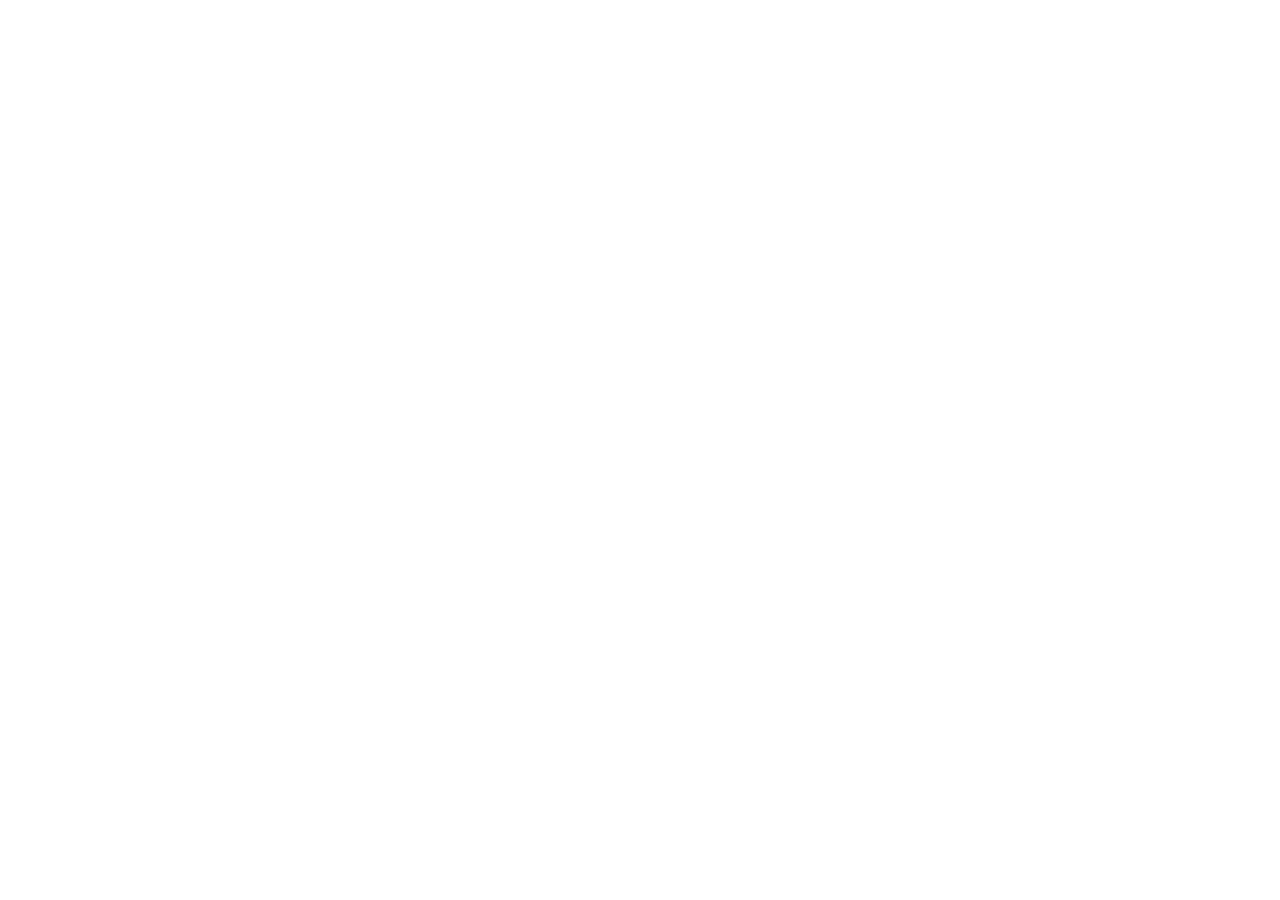
==== main.html @ 6051e194 "boilerplate" ====
<!DOCTYPE html>
<html lang="en">
  <head>
    <meta charset="UTF-8" />
    <meta http-equiv="X-UA-Compatible" content="IE=edge" />
    <meta name="viewport" content="width=device-width, initial-scale=1.0" />
    <link rel="stylesheet" href="/odin-calculator--project/styles.css" />
    <script src="/odin-calculator--project/script.js" defer></script>
    <title>Calculator</title>
  </head>
  <body></body>
</html>
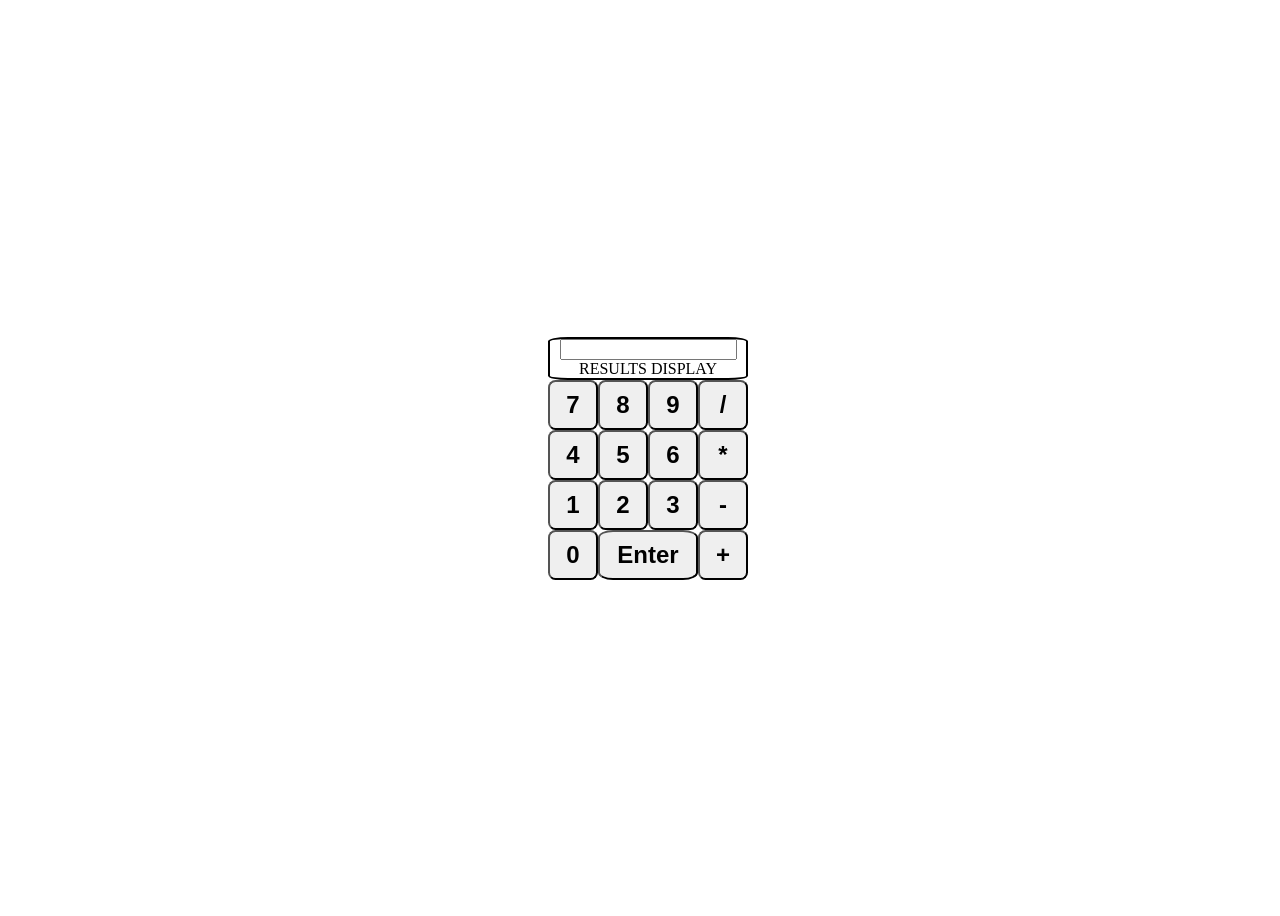
==== commit 92a86130: "template and crude style" ====
--- a/main.html
+++ b/main.html
@@ -4,9 +4,35 @@
     <meta charset="UTF-8" />
     <meta http-equiv="X-UA-Compatible" content="IE=edge" />
     <meta name="viewport" content="width=device-width, initial-scale=1.0" />
-    <link rel="stylesheet" href="/odin-calculator--project/styles.css" />
-    <script src="/odin-calculator--project/script.js" defer></script>
+    <link rel="stylesheet" href="/styles.css" />
+    <script src="/script.js" defer></script>
     <title>Calculator</title>
   </head>
-  <body></body>
+  <body>
+    <div class="container">
+      <div id="rowContainer">
+        <div id="display">
+          <div id="numberDisplay">
+            <input type="text" />
+          </div>
+          <div id="resultDisplay">RESULTS DISPLAY</div>
+        </div>
+        <div class="container">
+          <div id="numbers">
+            <button class="button">7</button>
+            <button class="button">8</button><button class="button">9</button>
+            <button class="button">4</button><button class="button">5</button>
+            <button class="button">6</button><button class="button">1</button>
+            <button class="button">2</button><button class="button">3</button>
+            <button class="button">0</button
+            ><button class="button" id="Enter-button">Enter</button>
+          </div>
+          <div id="operators">
+            <button class="button">/</button> <button class="button">*</button
+            ><button class="button">-</button> <button class="button">+</button>
+          </div>
+        </div>
+      </div>
+    </div>
+  </body>
 </html>
--- a/styles.css
+++ b/styles.css
@@ -0,0 +1,42 @@
+.button {
+  height: 50px;
+  width: 50px;
+  border-radius: 15%;
+  font-size: x-large;
+  font-weight: bold;
+}
+#numbers {
+  display: flex;
+  flex-wrap: wrap;
+  width: 150px;
+}
+.container {
+  display: flex;
+  justify-content: center;
+}
+#rowContainer {
+  display: flex;
+  flex-direction: column;
+}
+#operators {
+  display: flex;
+  flex-direction: column;
+}
+#Enter-button {
+  width: 100px;
+}
+#display {
+  border: black solid 2px;
+  border-radius: 10%;
+}
+#numberDisplay,
+#resultDisplay {
+  text-align: center;
+}
+body {
+  display: flex;
+  width: 100vw;
+  height: 100vh;
+  justify-content: center;
+  align-items: center;
+}
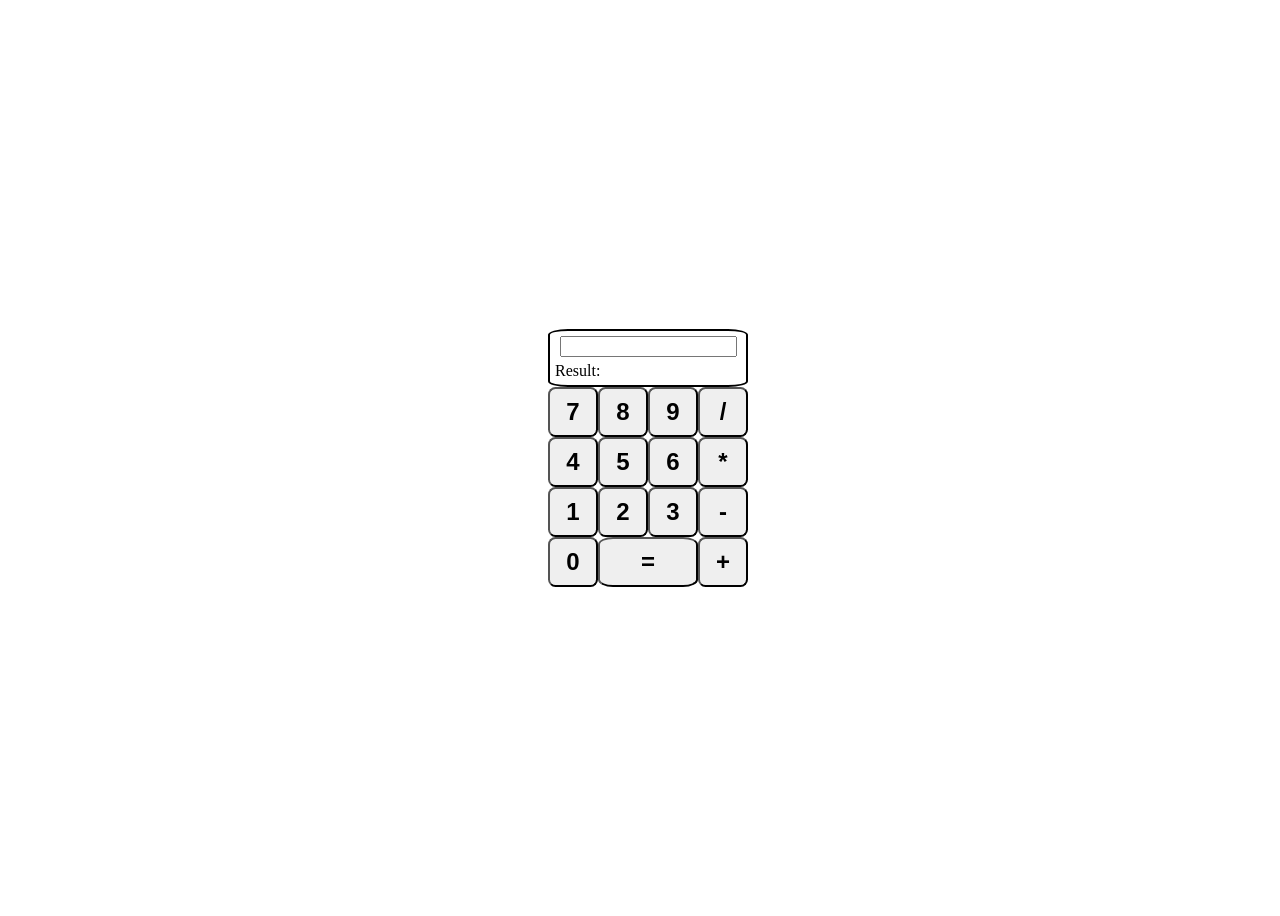
==== commit ab7ca6b7: "first working version....kinda" ====
--- a/main.html
+++ b/main.html
@@ -13,23 +13,31 @@
       <div id="rowContainer">
         <div id="display">
           <div id="numberDisplay">
-            <input type="text" />
+            <input id="input" type="text" value="" />
           </div>
-          <div id="resultDisplay">RESULTS DISPLAY</div>
+          <div>
+            <p>Result: <span id="resultDisplay"></span></p>
+          </div>
         </div>
         <div class="container">
           <div id="numbers">
-            <button class="button">7</button>
-            <button class="button">8</button><button class="button">9</button>
-            <button class="button">4</button><button class="button">5</button>
-            <button class="button">6</button><button class="button">1</button>
-            <button class="button">2</button><button class="button">3</button>
-            <button class="button">0</button
-            ><button class="button" id="Enter-button">Enter</button>
+            <button class="button" id="btn7">7</button>
+            <button class="button" id="btn8">8</button
+            ><button class="button" id="btn9">9</button>
+            <button class="button" id="btn4">4</button
+            ><button class="button" id="btn5">5</button>
+            <button class="button" id="btn6">6</button
+            ><button class="button" id="btn1">1</button>
+            <button class="button" id="btn2">2</button
+            ><button class="button" id="btn3">3</button>
+            <button class="button" id="btn0">0</button
+            ><button class="button" id="Enter-button">=</button>
           </div>
           <div id="operators">
-            <button class="button">/</button> <button class="button">*</button
-            ><button class="button">-</button> <button class="button">+</button>
+            <button class="button" id="btn/">/</button>
+            <button class="button" id="btn*">*</button
+            ><button class="button" id="btn-">-</button>
+            <button class="button" id="btn+">+</button>
           </div>
         </div>
       </div>
--- a/styles.css
+++ b/styles.css
@@ -29,9 +29,9 @@
   border: black solid 2px;
   border-radius: 10%;
 }
-#numberDisplay,
-#resultDisplay {
+#numberDisplay {
   text-align: center;
+  margin-top: 5px;
 }
 body {
   display: flex;
@@ -40,3 +40,8 @@
   justify-content: center;
   align-items: center;
 }
+#resultDisplay,
+p {
+  margin: 0;
+  padding: 5px;
+}
